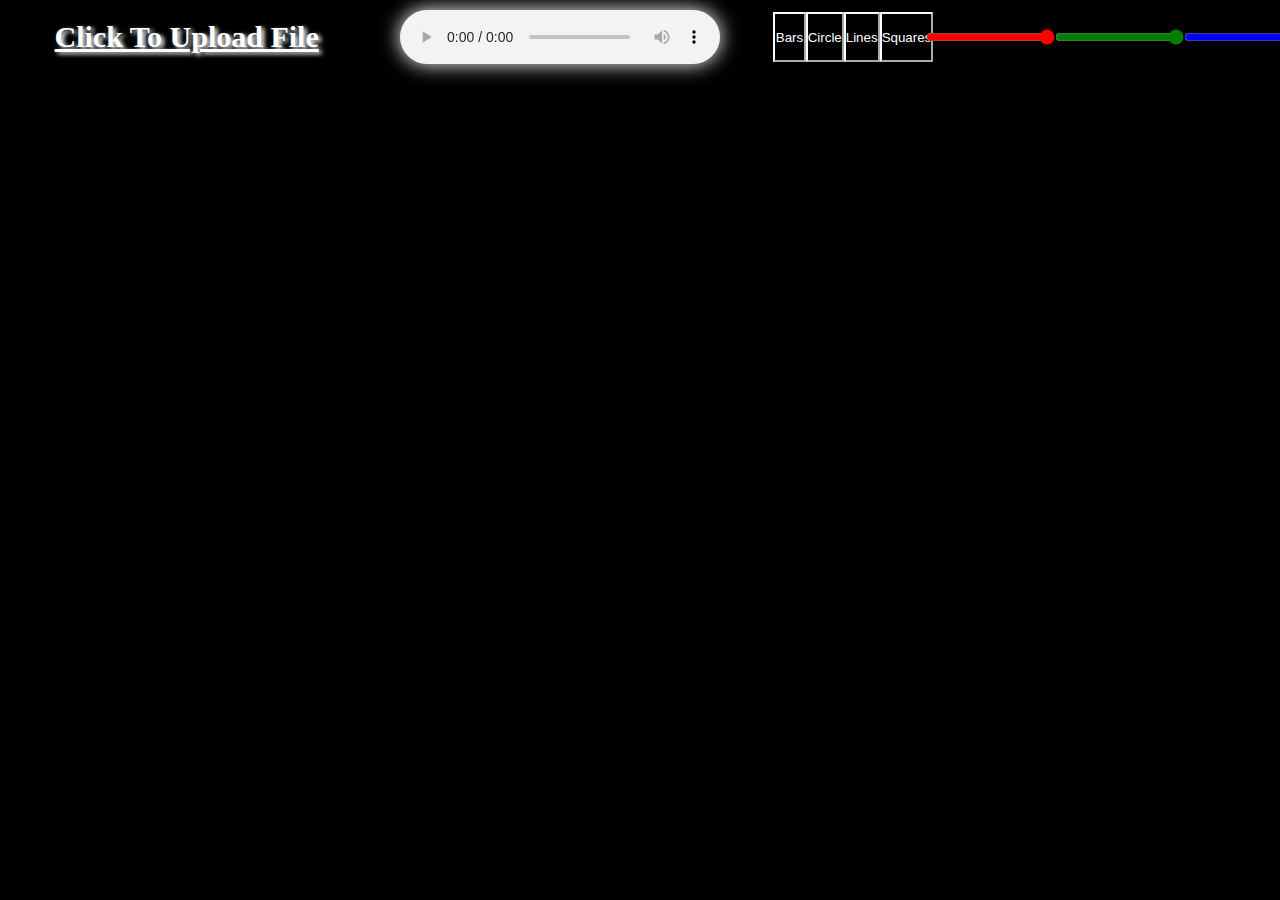
==== index.html @ 4abbb68c "added drawSquares() and drawSquare() for new visualizer mode. also created button and changed some d" ====
<!DOCTYPE html>
<html>
<head>
    <link rel="stylesheet" href="style.css">
    <meta charset="utf-8">
    <meta name="viewport" content="width=device-width, initial-scale=1.0">
    <meta http-equiv="expires" content="0">
    <title>Loszi's Site</title>
</head>
<body>
    <div id="container">
        <div id ="content">
            <div id="songData">
                <label for="fileupload" id="fileLabel">
                    Click To Upload File
                    <input type="file" id="fileupload" accept="audio/*">
                </label>
            </div>
            <audio id="audio1" controls></audio>
            <div id="buttons">
                <button id="barButton">Bars</button>
                <button id="circleButton">Circle</button>
                <button id="lineButton">Lines</button>
                <button id="squareButton">Squares</button>
            </div>
            <div id="sliders">
                <input id ="redSlider" type="range" min="0" max="255" value = "255">
                <input id ="greenSlider" type="range" min="0" max="255" value = "255">
                <input id ="blueSlider" type="range" min="0" max="255" value = "255">
            </div>
        </div>
        <canvas id="canvas1"></canvas>
    </div>
    <script src="script.js"></script>
</body>
</html>
---- style.css ----
* {
    margin: 0;
    padding: 0;
    box-sizing: border-box;
}
#container {
    position: absolute;
    top: 0;
    bottom: 0;
    background: black;
    width: 100%;
    height: 100%;
}
#content {
    display: flex;
    margin: 10px 0px 0px 0px;
}
#canvas1 {
    position: absolute;
    top: 0;
    bottom: 0;
    width: 100%;
    height: 100%
}
#audio1 {
    z-index: 1;
    width: 25%;
    margin: auto;
    display: block;
}
#fileupload {
    display: none;
}
#fileLabel {
    z-index: 1;
    color: white;
    font-size: 30px;
    font-weight: bold;
}
#songData {
    width: 25%;
    display: flex;
    margin: auto;
    justify-content: center;
}
#buttons {
    width: 12.5%;
    display: flex;
    margin: auto;
    justify-content: center;
}
#redSlider {
    accent-color: red;
}
#greenSlider {
    accent-color: green;
}
#blueSlider {
    accent-color: blue;
}
#sliders {
    display: flex;
    justify-content: center;
    width: 25%;
}
h1 {
    color: white;
    font-size: 25px;
    margin-right: 20px;
    margin-top: 10px;
}
input {
    z-index: 1;
}
button {
    background-color: black;
    color: white;
    z-index: 1;
    height: 50px;
    width: 60px;
}
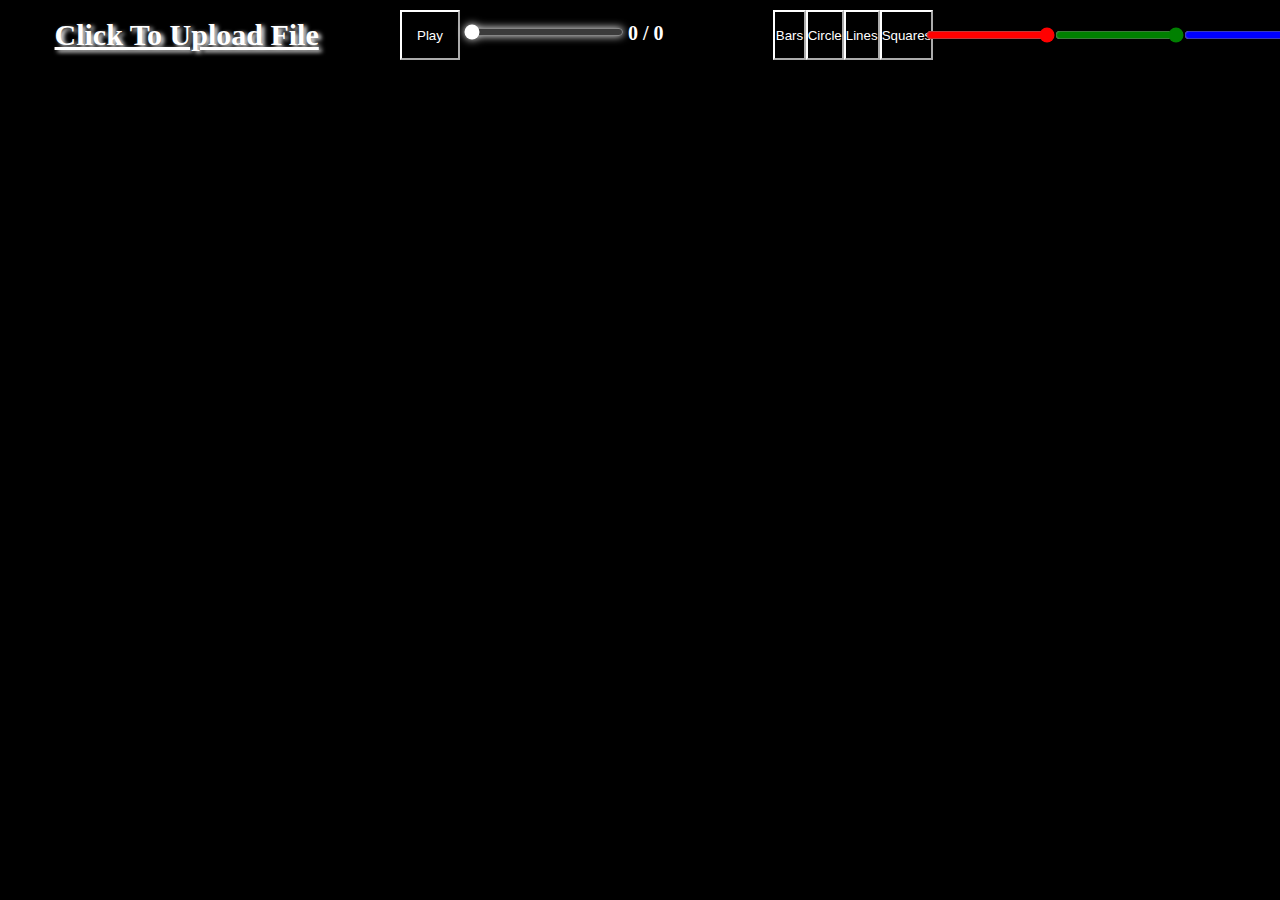
==== commit 20711ddd: "cleaned up some code and created my own adjustable audio controls" ====
--- a/index.html
+++ b/index.html
@@ -16,7 +16,12 @@
                     <input type="file" id="fileupload" accept="audio/*">
                 </label>
             </div>
-            <audio id="audio1" controls></audio>
+            <div id="audioControls">
+                <audio id="audio1"></audio>
+                <button id="playButton">Play</button>
+                <input id="timeSlider" type="range" value="0" min="0">
+                <h1 id="timeDisplay">0 / 0</h1>
+            </div>
             <div id="buttons">
                 <button id="barButton">Bars</button>
                 <button id="circleButton">Circle</button>
@@ -24,9 +29,9 @@
                 <button id="squareButton">Squares</button>
             </div>
             <div id="sliders">
-                <input id ="redSlider" type="range" min="0" max="255" value = "255">
-                <input id ="greenSlider" type="range" min="0" max="255" value = "255">
-                <input id ="blueSlider" type="range" min="0" max="255" value = "255">
+                <input id="redSlider" type="range" min="0" max="255" value="255">
+                <input id="greenSlider" type="range" min="0" max="255" value="255">
+                <input id="blueSlider" type="range" min="0" max="255" value="255">
             </div>
         </div>
         <canvas id="canvas1"></canvas>
--- a/style.css
+++ b/style.css
@@ -22,7 +22,9 @@
     width: 100%;
     height: 100%
 }
-#audio1 {
+#audioControls {
+    display: flex;
+    justify-content: center;
     z-index: 1;
     width: 25%;
     margin: auto;
@@ -63,11 +65,18 @@
     justify-content: center;
     width: 25%;
 }
+#timeSlider {
+    width: 50%;
+}
+#timeDisplay {
+    font-size: 20px;
+}
 h1 {
     color: white;
     font-size: 25px;
     margin-right: 20px;
     margin-top: 10px;
+    display: inline;
 }
 input {
     z-index: 1;
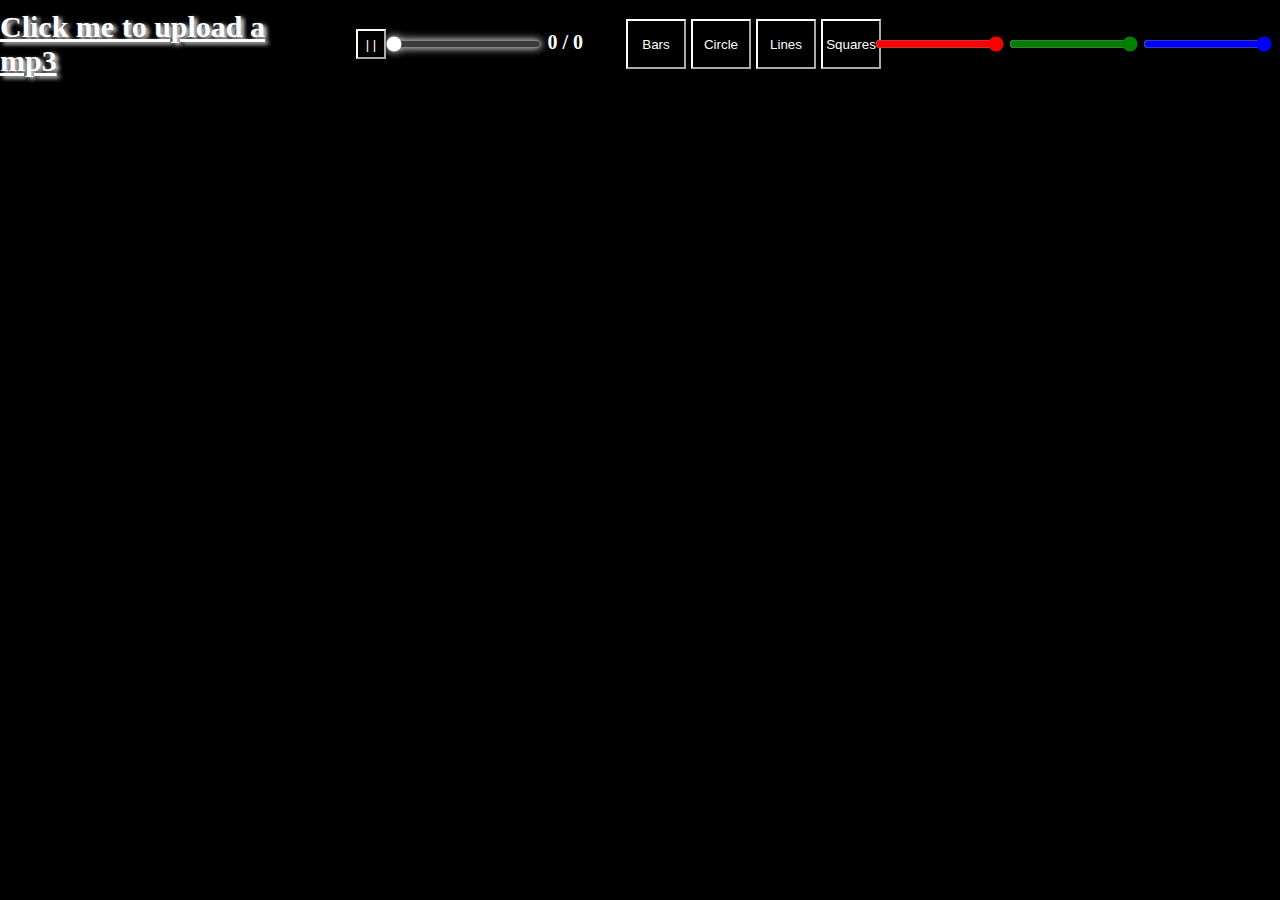
==== commit 611fb55e: "changed xTracker to be stored in drawData() and moved some stuff around. made it so you can change f" ====
--- a/index.html
+++ b/index.html
@@ -11,14 +11,12 @@
     <div id="container">
         <div id ="content">
             <div id="songData">
-                <label for="fileupload" id="fileLabel">
-                    Click To Upload File
-                    <input type="file" id="fileupload" accept="audio/*">
-                </label>
+                <label for="fileUpload" id="fileLabel">Click me to upload a mp3</label>
+                <input type="file" id="fileUpload" accept="audio/*">
             </div>
             <div id="audioControls">
-                <audio id="audio1"></audio>
-                <button id="playButton">Play</button>
+                <audio id="audio1" loop="true"></audio>
+                <button id="pauseButton">| |</button>
                 <input id="timeSlider" type="range" value="0" min="0">
                 <h1 id="timeDisplay">0 / 0</h1>
             </div>
@@ -36,6 +34,6 @@
         </div>
         <canvas id="canvas1"></canvas>
     </div>
-    <script src="script.js"></script>
+    <script src="script.js" type="module"></script>
 </body>
 </html>--- a/style.css
+++ b/style.css
@@ -26,12 +26,8 @@
     display: flex;
     justify-content: center;
     z-index: 1;
-    width: 25%;
+    width: 35%;
     margin: auto;
-    display: block;
-}
-#fileupload {
-    display: none;
 }
 #fileLabel {
     z-index: 1;
@@ -40,13 +36,14 @@
     font-weight: bold;
 }
 #songData {
-    width: 25%;
+    width: 35%;
     display: flex;
     margin: auto;
     justify-content: center;
 }
 #buttons {
-    width: 12.5%;
+    gap: 5px;
+    width: 25%;
     display: flex;
     margin: auto;
     justify-content: center;
@@ -61,25 +58,29 @@
     accent-color: blue;
 }
 #sliders {
+    z-index: 1;
+    gap: 5px;
     display: flex;
     justify-content: center;
-    width: 25%;
+    width: 30%;
+    margin-right: 15px;
 }
 #timeSlider {
     width: 50%;
 }
 #timeDisplay {
     font-size: 20px;
-}
-h1 {
+    margin-left: 5px;
+    margin-top: 2px;
     color: white;
-    font-size: 25px;
-    margin-right: 20px;
-    margin-top: 10px;
     display: inline;
 }
-input {
-    z-index: 1;
+#pauseButton {
+    height: 30px;
+    width: 30px;
+}
+#fileUpload {
+    display: none;
 }
 button {
     background-color: black;
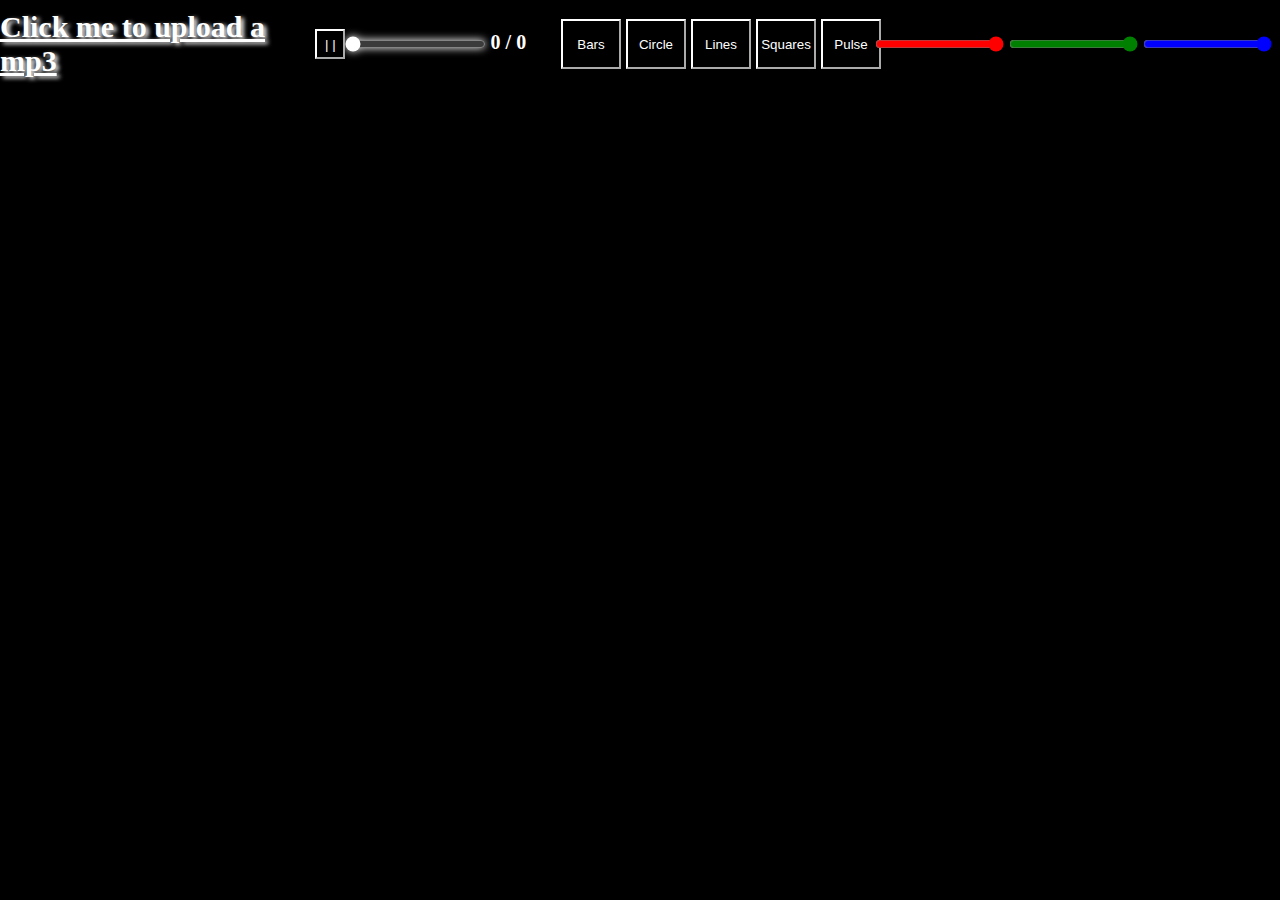
==== commit b1a99070: "added new vis mode drawPulse()" ====
--- a/index.html
+++ b/index.html
@@ -25,6 +25,7 @@
                 <button id="circleButton">Circle</button>
                 <button id="lineButton">Lines</button>
                 <button id="squareButton">Squares</button>
+                <button id="pulseButton">Pulse</button>
             </div>
             <div id="sliders">
                 <input id="redSlider" type="range" min="0" max="255" value="255">
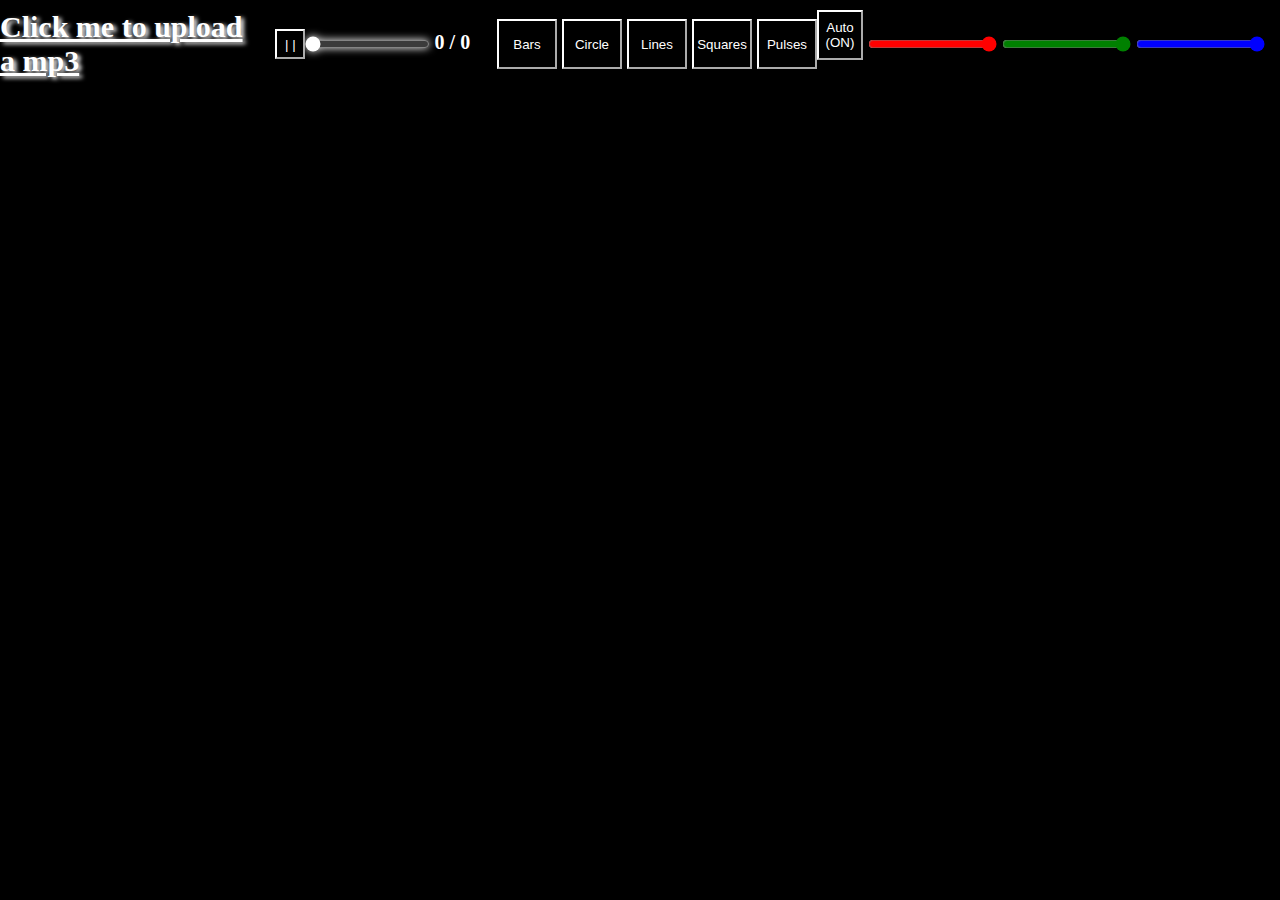
==== commit 165215f7: "added responsive color feature, currently changes color when bass hits 255 and brightness depends on" ====
--- a/index.html
+++ b/index.html
@@ -25,9 +25,10 @@
                 <button id="circleButton">Circle</button>
                 <button id="lineButton">Lines</button>
                 <button id="squareButton">Squares</button>
-                <button id="pulseButton">Pulse</button>
+                <button id="pulseButton">Pulses</button>
             </div>
             <div id="sliders">
+                <button id="autoColor">Auto (ON)</button>
                 <input id="redSlider" type="range" min="0" max="255" value="255">
                 <input id="greenSlider" type="range" min="0" max="255" value="255">
                 <input id="blueSlider" type="range" min="0" max="255" value="255">
--- a/style.css
+++ b/style.css
@@ -62,7 +62,7 @@
     gap: 5px;
     display: flex;
     justify-content: center;
-    width: 30%;
+    width: 35%;
     margin-right: 15px;
 }
 #timeSlider {
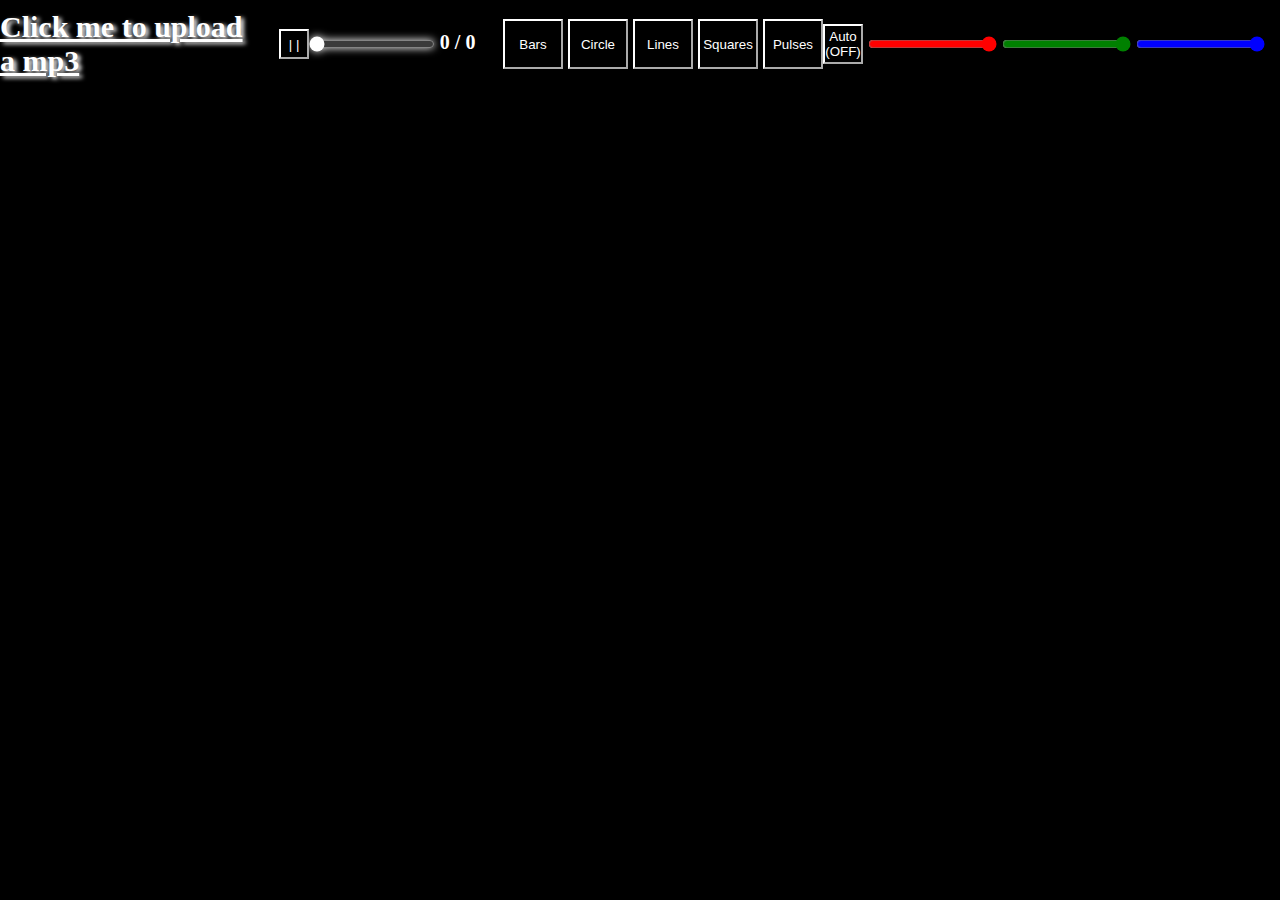
==== commit e380b883: "made autoColor default to off" ====
--- a/index.html
+++ b/index.html
@@ -28,7 +28,7 @@
                 <button id="pulseButton">Pulses</button>
             </div>
             <div id="sliders">
-                <button id="autoColor">Auto (ON)</button>
+                <button id="autoColor">Auto (OFF)</button>
                 <input id="redSlider" type="range" min="0" max="255" value="255">
                 <input id="greenSlider" type="range" min="0" max="255" value="255">
                 <input id="blueSlider" type="range" min="0" max="255" value="255">
--- a/style.css
+++ b/style.css
@@ -79,6 +79,11 @@
     height: 30px;
     width: 30px;
 }
+#autoColor {
+    height: 40px;
+    width: 40px;
+    margin: auto 0 auto 0;
+}
 #fileUpload {
     display: none;
 }
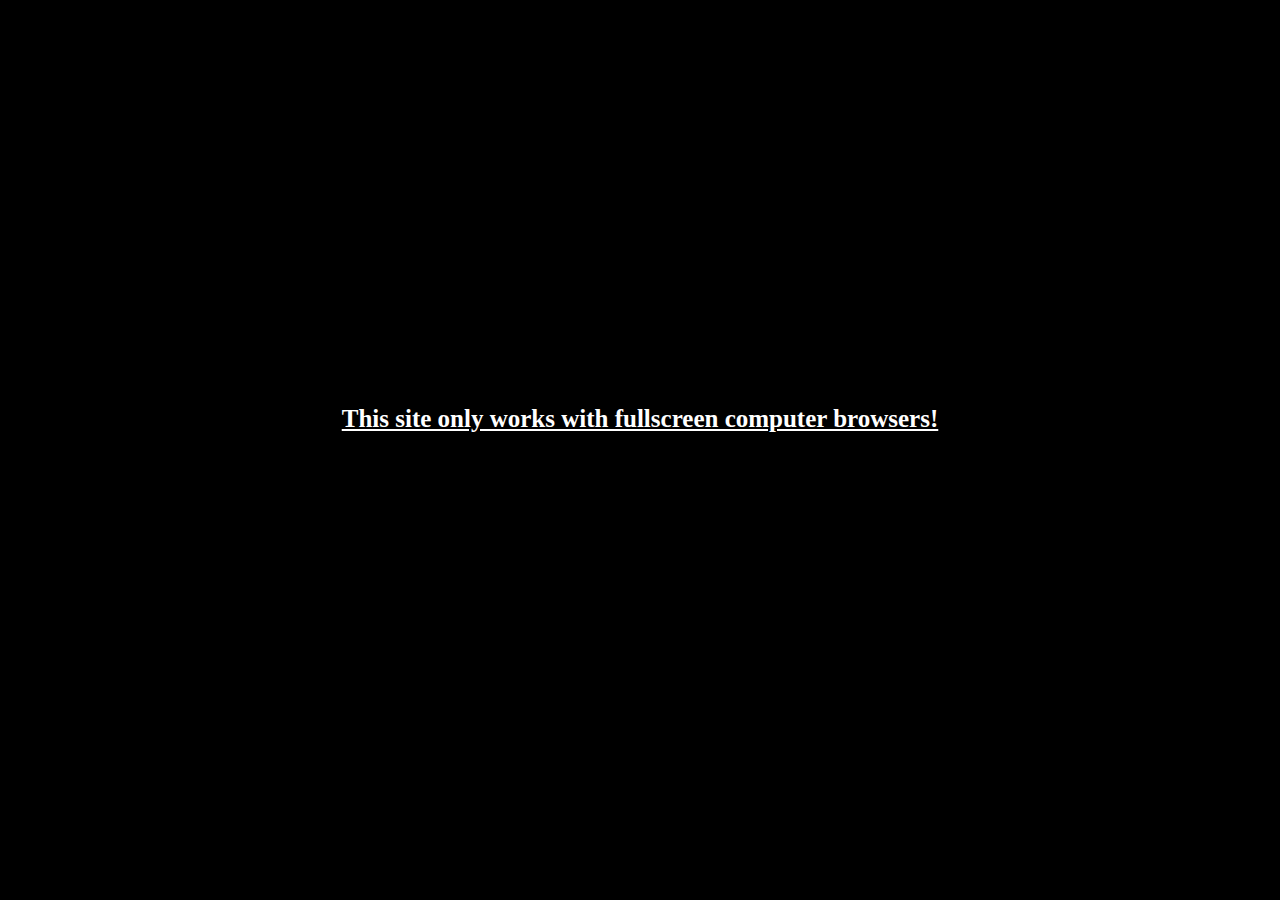
==== commit bb8d662f: "added volume controls" ====
--- a/index.html
+++ b/index.html
@@ -16,9 +16,13 @@
             </div>
             <div id="audioControls">
                 <audio id="audio1" loop="true"></audio>
-                <button id="pauseButton">| |</button>
+                <button id="pauseButton">&#9658;</button>
                 <input id="timeSlider" type="range" value="0" min="0">
                 <h1 id="timeDisplay">0 / 0</h1>
+                <div>
+                    <img id="volumeIcon" src="res/audio.png">
+                    <input id="volumeSlider" type="range" min="0" max="10" value="10">
+                </div>
             </div>
             <div id="buttons">
                 <button id="barButton">Bars</button>
@@ -28,11 +32,14 @@
                 <button id="pulseButton">Pulses</button>
             </div>
             <div id="sliders">
-                <button id="autoColor">Auto (OFF)</button>
+                <button id="autoColor">Auto Coloring</button>
                 <input id="redSlider" type="range" min="0" max="255" value="255">
                 <input id="greenSlider" type="range" min="0" max="255" value="255">
                 <input id="blueSlider" type="range" min="0" max="255" value="255">
             </div>
+        </div>
+        <div id="errorScreen">
+            <h1 id ="errorMessage">This site only works with fullscreen computer browsers!</h1>
         </div>
         <canvas id="canvas1"></canvas>
     </div>
--- a/style.css
+++ b/style.css
@@ -12,8 +12,11 @@
     height: 100%;
 }
 #content {
+    position: fixed;
+    z-index: 1;
     display: flex;
-    margin: 10px 0px 0px 0px;
+    margin-top: 10px;
+    width: 100%;
 }
 #canvas1 {
     position: absolute;
@@ -25,12 +28,9 @@
 #audioControls {
     display: flex;
     justify-content: center;
-    z-index: 1;
-    width: 35%;
-    margin: auto;
+    width: 50%;
 }
 #fileLabel {
-    z-index: 1;
     color: white;
     font-size: 30px;
     font-weight: bold;
@@ -38,15 +38,14 @@
 #songData {
     width: 35%;
     display: flex;
-    margin: auto;
     justify-content: center;
 }
 #buttons {
     gap: 5px;
     width: 25%;
     display: flex;
-    margin: auto;
     justify-content: center;
+    margin-right: 20px;
 }
 #redSlider {
     accent-color: red;
@@ -58,39 +57,71 @@
     accent-color: blue;
 }
 #sliders {
-    z-index: 1;
+    flex-direction: column;
     gap: 5px;
     display: flex;
     justify-content: center;
-    width: 35%;
+    width: 10%;
     margin-right: 15px;
 }
 #timeSlider {
-    width: 50%;
+    width: 40%;
+    height: 40px;
+    margin-left: 5px;
+    margin-right: 5px;
+    accent-color: white;
+}
+#volumeSlider {
+    accent-color: white;
+    height: 40px;
+    width: 60%;
+}
+#volumeIcon {
+    width: 25px;
+    height: 25px;
+    margin-left: 10%;
+    margin-bottom: 5px;
 }
 #timeDisplay {
     font-size: 20px;
-    margin-left: 5px;
-    margin-top: 2px;
     color: white;
     display: inline;
+    margin-top: 10px;
 }
 #pauseButton {
+    margin-top: 5px;
     height: 30px;
     width: 30px;
 }
 #autoColor {
-    height: 40px;
-    width: 40px;
-    margin: auto 0 auto 0;
+    height: 25px;
+    width: 75%;
+    margin-bottom: 5px;
+    margin: auto;
 }
 #fileUpload {
     display: none;
 }
+#errorScreen {
+    z-index: -100;
+    position: absolute;
+    top: 0;
+    bottom: 0;
+    background: black;
+    width: 100%;
+    height: 100%;
+}
+#errorMessage {
+    color: white;
+    font-size: 25px;
+    text-decoration: underline;
+    text-align: center;
+    position: relative;
+    top: 45%;
+}
 button {
     background-color: black;
     color: white;
-    z-index: 1;
     height: 50px;
     width: 60px;
 }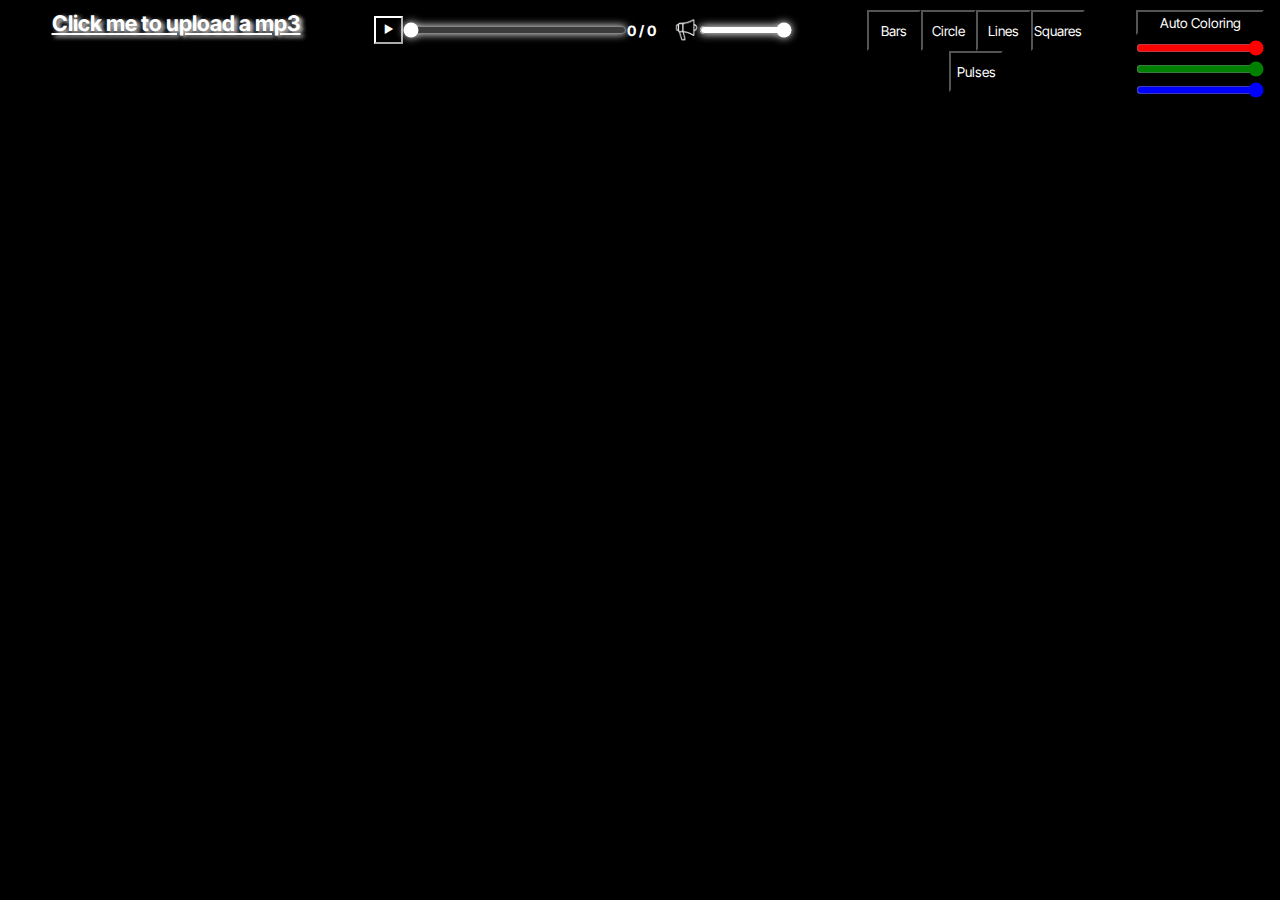
==== commit 6b154be8: "made more responsive and changed font, also lowered error window threshold" ====
--- a/index.html
+++ b/index.html
@@ -4,7 +4,9 @@
     <link rel="stylesheet" href="style.css">
     <meta charset="utf-8">
     <meta name="viewport" content="width=device-width, initial-scale=1.0">
-    <meta http-equiv="expires" content="0">
+    <link rel="preconnect" href="https://fonts.googleapis.com">
+    <link rel="preconnect" href="https://fonts.gstatic.com" crossorigin>
+    <link href="https://fonts.googleapis.com/css2?family=Inter+Tight:ital,wght@0,100..900;1,100..900&display=swap" rel="stylesheet">
     <title>Loszi's Site</title>
 </head>
 <body>
@@ -19,7 +21,7 @@
                 <button id="pauseButton">&#9658;</button>
                 <input id="timeSlider" type="range" value="0" min="0">
                 <h1 id="timeDisplay">0 / 0</h1>
-                <div>
+                <div id="volumeDisplay">
                     <img id="volumeIcon" src="res/audio.png">
                     <input id="volumeSlider" type="range" min="0" max="10" value="10">
                 </div>
--- a/style.css
+++ b/style.css
@@ -1,52 +1,92 @@
+body {
+    background: black;
+}
 * {
     margin: 0;
     padding: 0;
     box-sizing: border-box;
+    font-family: "Inter Tight", sans-serif;
+    font-size: calc(0.5vw + 0.5rem);
 }
 #container {
     position: absolute;
     top: 0;
     bottom: 0;
-    background: black;
     width: 100%;
     height: 100%;
 }
 #content {
-    position: fixed;
     z-index: 1;
     display: flex;
     margin-top: 10px;
-    width: 100%;
-}
-#canvas1 {
-    position: absolute;
-    top: 0;
-    bottom: 0;
-    width: 100%;
-    height: 100%
-}
-#audioControls {
-    display: flex;
-    justify-content: center;
-    width: 50%;
-}
-#fileLabel {
-    color: white;
-    font-size: 30px;
-    font-weight: bold;
+    justify-content: space-around;
+    align-items: flex-start;
 }
 #songData {
-    width: 35%;
+    width: 25vw;
     display: flex;
     justify-content: center;
 }
+#audioControls {
+    justify-content: center;
+    display: flex;
+    align-items: center;
+    flex-wrap: wrap;
+    width: 35vw;
+}
+#volumeDisplay {
+    display: flex;
+    align-items: center;
+    justify-content: center;
+}
+
 #buttons {
+    width: 20vw;
+    display: flex;
+    flex-wrap: wrap;
+    justify-content: center;
+}
+#sliders {
+    flex-direction: column;
     gap: 5px;
-    width: 25%;
     display: flex;
     justify-content: center;
-    margin-right: 20px;
+    width: 10vw;
 }
+
+button {
+    background-color: black;
+    color: white;
+    height: 3em;
+    width: 4em;
+    font-size: 0.95rem;
+}
+
+#timeDisplay {
+    white-space: nowrap;
+    font-size: 1rem;
+    color: white;
+}
+#pauseButton {
+    height: 2rem;
+    width: 2rem;
+    font-size: 0.75rem;
+}
+#timeSlider {
+    width: 50%;
+    height: 50%;
+    accent-color: white;
+}
+#volumeIcon {
+    height: 2vw;
+    width: 2vw;
+}
+#volumeSlider {
+    accent-color: white;
+    height: 40px;
+    width: 60%;
+}
+
 #redSlider {
     accent-color: red;
 }
@@ -56,54 +96,24 @@
 #blueSlider {
     accent-color: blue;
 }
-#sliders {
-    flex-direction: column;
-    gap: 5px;
-    display: flex;
-    justify-content: center;
-    width: 10%;
-    margin-right: 15px;
-}
-#timeSlider {
-    width: 40%;
-    height: 40px;
-    margin-left: 5px;
-    margin-right: 5px;
-    accent-color: white;
-}
-#volumeSlider {
-    accent-color: white;
-    height: 40px;
-    width: 60%;
-}
-#volumeIcon {
-    width: 25px;
-    height: 25px;
-    margin-left: 10%;
-    margin-bottom: 5px;
-}
-#timeDisplay {
-    font-size: 20px;
-    color: white;
-    display: inline;
-    margin-top: 10px;
-}
-#pauseButton {
-    margin-top: 5px;
-    height: 30px;
-    width: 30px;
-}
+
 #autoColor {
     height: 25px;
-    width: 75%;
-    margin-bottom: 5px;
+    width: 100%;
     margin: auto;
+}
+
+#fileLabel {
+    font-size: 1.5rem;
+    color: white;
+    font-weight: bold;
 }
 #fileUpload {
     display: none;
 }
+
 #errorScreen {
-    z-index: -100;
+    display: none;
     position: absolute;
     top: 0;
     bottom: 0;
@@ -113,15 +123,18 @@
 }
 #errorMessage {
     color: white;
-    font-size: 25px;
+    font-size: 4rem;
     text-decoration: underline;
     text-align: center;
     position: relative;
-    top: 45%;
+    top: 25%;
 }
-button {
-    background-color: black;
-    color: white;
-    height: 50px;
-    width: 60px;
+
+#canvas1 {
+    z-index: -50;
+    position: absolute;
+    top: 0;
+    bottom: 0;
+    width: 100%;
+    height: 100%
 }